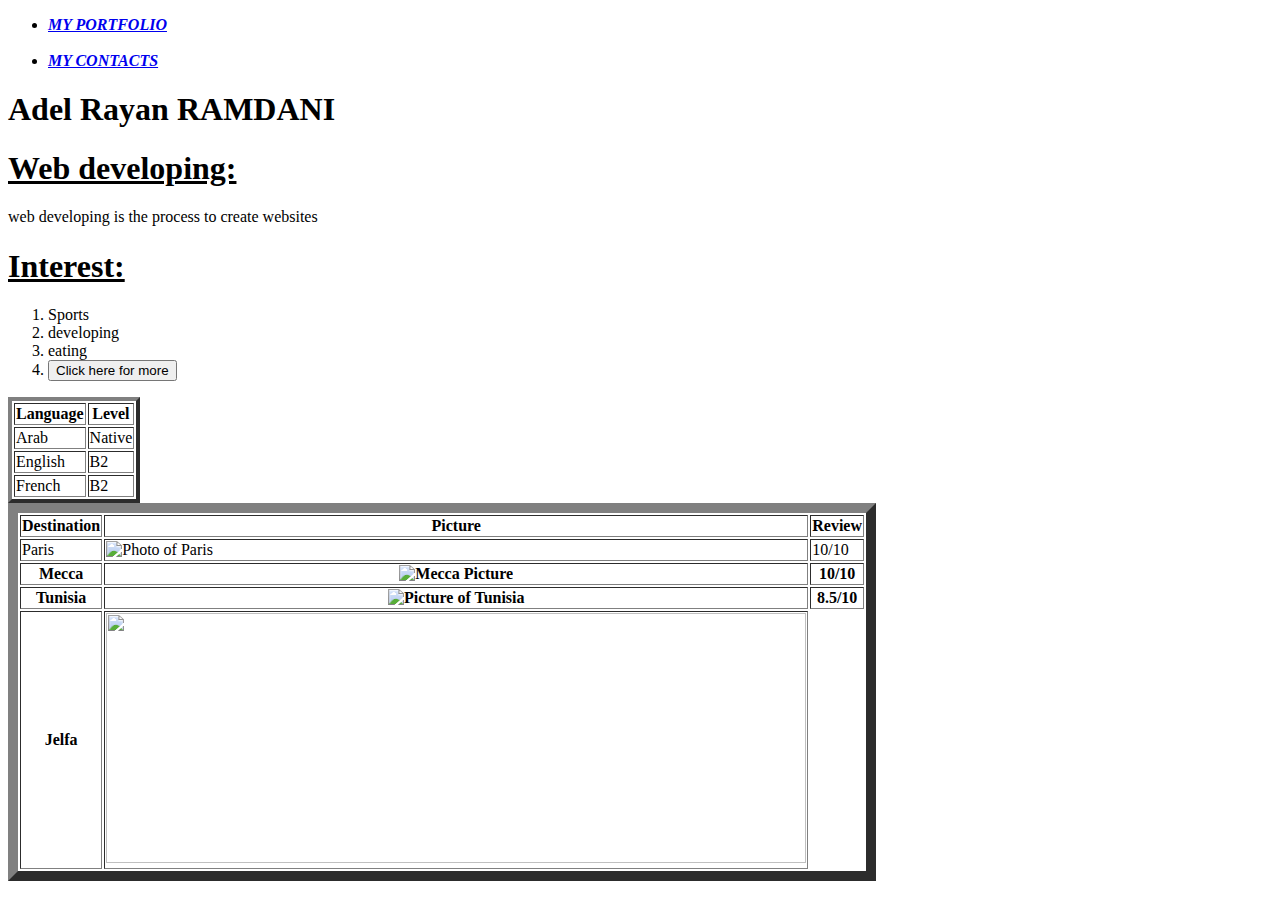
==== html/presentation.html @ 2529f1c6 "project registration" ====
<!DOCTYPE html>
<html lang="en">
  <head>
    <meta charset="UTF-8" />
    <meta name="viewport" content="width=device-width, initial-scale=1.0" />
    <title>Document</title>
  </head>
  <body>
    
       <header>
        <nav>
            <ul>
                <li>
                    <a href="index.html" target="_blank">
                        <b><i>MY PORTFOLIO </i></b></a>
                </li>
                <br>
                <li>
                    <a href="services.html" target="_blank"><b><i>MY CONTACTS</i></b></a>
                </li>
            </ul>
        </nav>
         
        </header>
       

        <main>
        <div>
          <h1><b>Adel Rayan RAMDANI</b></h1>
          <h1><u>Web developing:</u></h1>
          <p>web developing is the process to create websites</p>
          <h1><u>Interest:</u></h1>
          <ol>
            <li>Sports</li>
            <li>developing</li>
            <li>eating</li>
            <li><button>Click here for more</button></li>
          </ol>
        
        </div>

        <section>
            <table border="4">
                
             
                <tr>
                    <th>Language</th>
                    <th>Level</th>
                </tr>
                <tr>
                    <td>Arab</td>
                    <td>Native</td>
                </tr>
                <tr>
                    <td>English</td>
                    <td>B2</td>
                </tr>
                <tr>
                    <td>French</td>
                    <td>B2</td>

                </tr>
            </table>
            
        </section>
        <table border="10">
            <tr>
                <th>Destination</th>
                <th>Picture</th>
                <th>Review</th>
            </tr>
            <td>Paris</td>
            <td><img src="https://media.istockphoto.com/id/1345426734/fr/photo/tour-eiffel-paris-rivi%C3%A8re-seine-coucher-de-soleil-cr%C3%A9puscule-france.jpg?s=612x612&w=0&k=20&c=RmOV9ZC7D1ppy_Rw3Nc5HslcXJ91Ykbr9MvadHakOl0=" height="250" width="700" alt="Photo of Paris"></td>
            <td>10/10</td>
            <tr>
                <th>Mecca</th>
                <th><img src="https://media.istockphoto.com/id/482206266/fr/photo/dans-la-mecque-kaaba.jpg?s=612x612&w=0&k=20&c=hSBWNTjtfSZJthX6fG1dhucV3hT5ulOueAxcQjafOc4=" height="250" width="700" alt="Mecca Picture"></th>
                <th>10/10</th>
                <tr>
                    <th>Tunisia</th>
                    <th><img src="https://cdn.pixabay.com/photo/2017/07/04/13/57/tunisia-2471197_640.jpg" height="250" width="700" alt="Picture of Tunisia"></th>
                    <th>8.5/10</th>
                </tr>
                <tr>
                    <th>Jelfa</th>
                    <th><img src="https://upload.wikimedia.org/wikipedia/commons/6/6f/A%C3%AFn_Chouhada88.jpg" height="250" width="700" alt=""></th>

                </tr>
            </tr>
        </table>

      
      </main>
   
    <footer>

    </footer>
  </body>
</html
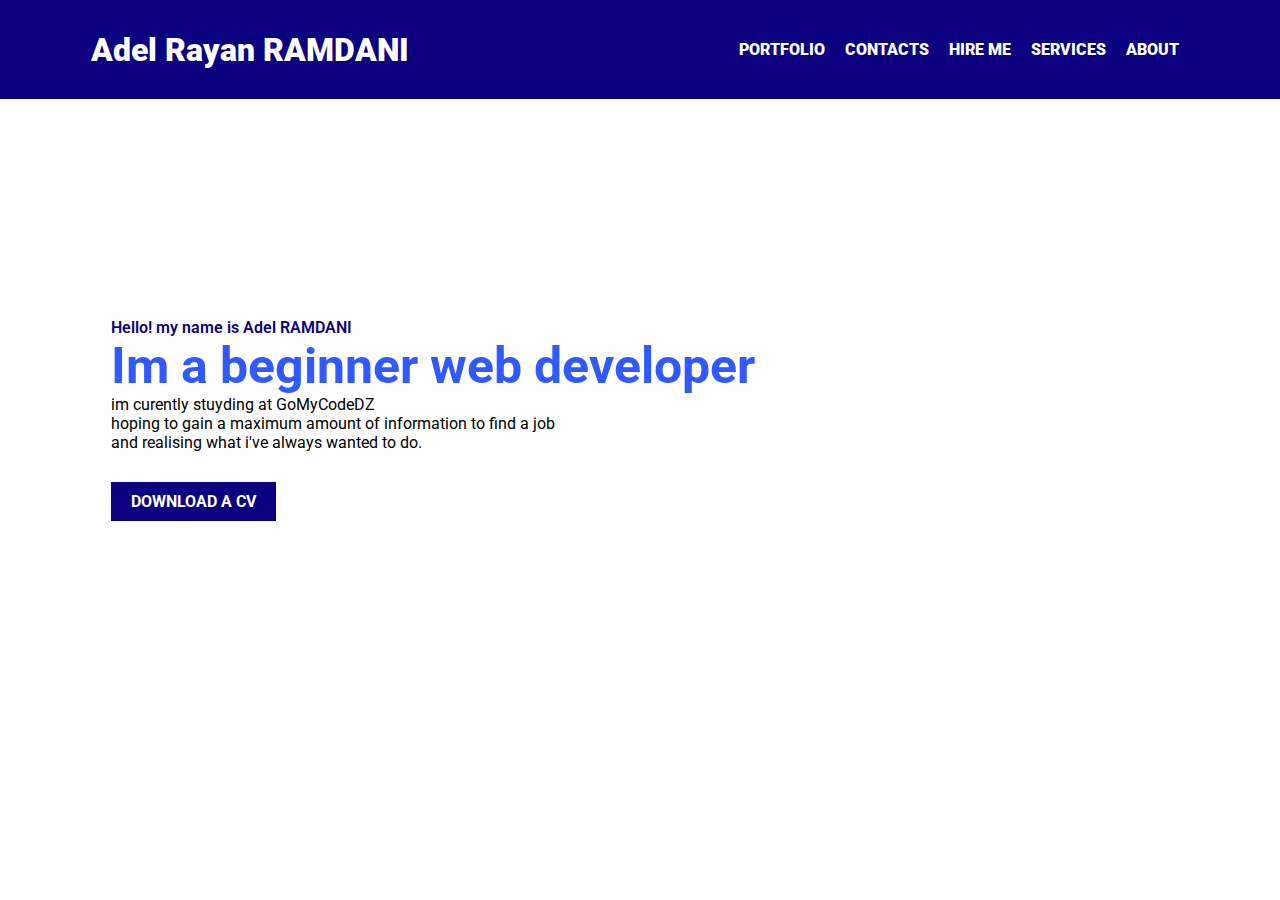
==== commit 243944e0: "some changes" ====
--- a/html/presentation.html
+++ b/html/presentation.html
@@ -3,94 +3,48 @@
   <head>
     <meta charset="UTF-8" />
     <meta name="viewport" content="width=device-width, initial-scale=1.0" />
+    <link rel="stylesheet" href="style.css">
     <title>Document</title>
   </head>
   <body>
     
        <header>
         <nav>
+            <h1><b>Adel Rayan RAMDANI</b></h1>
+
             <ul>
                 <li>
-                    <a href="index.html" target="_blank">
-                        <b><i>MY PORTFOLIO </i></b></a>
+                    <a class="link" href="index.html" target="_blank">
+                     PORTFOLIO</a>
                 </li>
-                <br>
+              
                 <li>
-                    <a href="services.html" target="_blank"><b><i>MY CONTACTS</i></b></a>
+                    <a class="link" href="services.html" target="_blank">CONTACTS</a>
                 </li>
+                <li>
+                    <a class="link" href="" target="_blank"> HIRE ME</a>
+                </li>
+                <li>
+                    <a class="link" href='#' target="_blank"> SERVICES</a>
+                </li>
+               <li>
+                <a class="link" href='#' target="_blank">ABOUT</a>
+               </li>
             </ul>
         </nav>
          
         </header>
        
 
-        <main>
-        <div>
-          <h1><b>Adel Rayan RAMDANI</b></h1>
-          <h1><u>Web developing:</u></h1>
-          <p>web developing is the process to create websites</p>
-          <h1><u>Interest:</u></h1>
-          <ol>
-            <li>Sports</li>
-            <li>developing</li>
-            <li>eating</li>
-            <li><button>Click here for more</button></li>
-          </ol>
+       <main>
+        <div class="presentation">
+         <p ><span>Hello! my name is Adel RAMDANI</span> <h1 id="two">Im a beginner web developer</h1> im curently stuyding at GoMyCodeDZ <br> hoping to gain a maximum amount of information to find a job <br> and realising what i've always wanted to do.</p>
+
+         <a  href="#" target="_blank">DOWNLOAD A CV</a>
+          </div>
+       </main>
         
-        </div>
-
-        <section>
-            <table border="4">
-                
-             
-                <tr>
-                    <th>Language</th>
-                    <th>Level</th>
-                </tr>
-                <tr>
-                    <td>Arab</td>
-                    <td>Native</td>
-                </tr>
-                <tr>
-                    <td>English</td>
-                    <td>B2</td>
-                </tr>
-                <tr>
-                    <td>French</td>
-                    <td>B2</td>
-
-                </tr>
-            </table>
-            
-        </section>
-        <table border="10">
-            <tr>
-                <th>Destination</th>
-                <th>Picture</th>
-                <th>Review</th>
-            </tr>
-            <td>Paris</td>
-            <td><img src="https://media.istockphoto.com/id/1345426734/fr/photo/tour-eiffel-paris-rivi%C3%A8re-seine-coucher-de-soleil-cr%C3%A9puscule-france.jpg?s=612x612&w=0&k=20&c=RmOV9ZC7D1ppy_Rw3Nc5HslcXJ91Ykbr9MvadHakOl0=" height="250" width="700" alt="Photo of Paris"></td>
-            <td>10/10</td>
-            <tr>
-                <th>Mecca</th>
-                <th><img src="https://media.istockphoto.com/id/482206266/fr/photo/dans-la-mecque-kaaba.jpg?s=612x612&w=0&k=20&c=hSBWNTjtfSZJthX6fG1dhucV3hT5ulOueAxcQjafOc4=" height="250" width="700" alt="Mecca Picture"></th>
-                <th>10/10</th>
-                <tr>
-                    <th>Tunisia</th>
-                    <th><img src="https://cdn.pixabay.com/photo/2017/07/04/13/57/tunisia-2471197_640.jpg" height="250" width="700" alt="Picture of Tunisia"></th>
-                    <th>8.5/10</th>
-                </tr>
-                <tr>
-                    <th>Jelfa</th>
-                    <th><img src="https://upload.wikimedia.org/wikipedia/commons/6/6f/A%C3%AFn_Chouhada88.jpg" height="250" width="700" alt=""></th>
-
-                </tr>
-            </tr>
-        </table>
-
-      
-      </main>
+     
    
     <footer>
 
--- a/html/style.css
+++ b/html/style.css
@@ -0,0 +1,84 @@
+
+@import url('https://fonts.googleapis.com/css2?family=Roboto:ital,wght@0,100;0,300;0,400;0,500;0,700;0,900;1,100;1,300;1,400;1,500;1,700;1,900&display=swap');
+
+
+
+*{
+    padding: 0;
+    margin: 0;
+    box-sizing: border-box;
+}
+header{
+    background-color: rgb(11, 0, 128);
+    color: white;
+    padding: 30px;
+    font-family: Roboto;
+}
+header nav{
+    display: flex;
+    justify-content: space-between;
+    align-items: center;
+    width: 90%;
+    margin: auto;
+}
+
+ header nav ul{
+    display: flex;
+    gap: 20px;
+    list-style: none;
+    padding: 10px;
+ }
+
+ .link{
+    text-decoration: none;
+    color: white;
+    font-weight: 900;
+ }
+ 
+.clr{
+    color: black;
+}
+ 
+ .link:hover{
+    background-color: #0091ff;
+    padding: 5px;
+ }
+ .active{
+    background-color: #0b2f4a;
+ }
+ main{
+    font-family: Roboto;
+    padding: 10px;
+    margin-top: 20px;
+    display: flex;
+    justify-content: start;
+    
+    
+    
+ }
+ span{
+    color: rgb(11, 0, 128);;
+    display: flex;
+    font-weight: 600;
+ }
+ #two{
+    display: flex;
+    color: rgb(48, 89, 255) 
+    ;
+    font-size: 50px;
+ }
+ 
+ 
+.presentation{
+    margin-left: 8%;
+    margin-top: 15%;
+}
+.presentation a{
+ padding: 10px 20px;
+ text-decoration: none;
+ background-color: rgb(11, 0, 128);;
+ color: white;
+ display: inline-block;
+ margin: 30px 0;
+ font-weight: 700;
+}